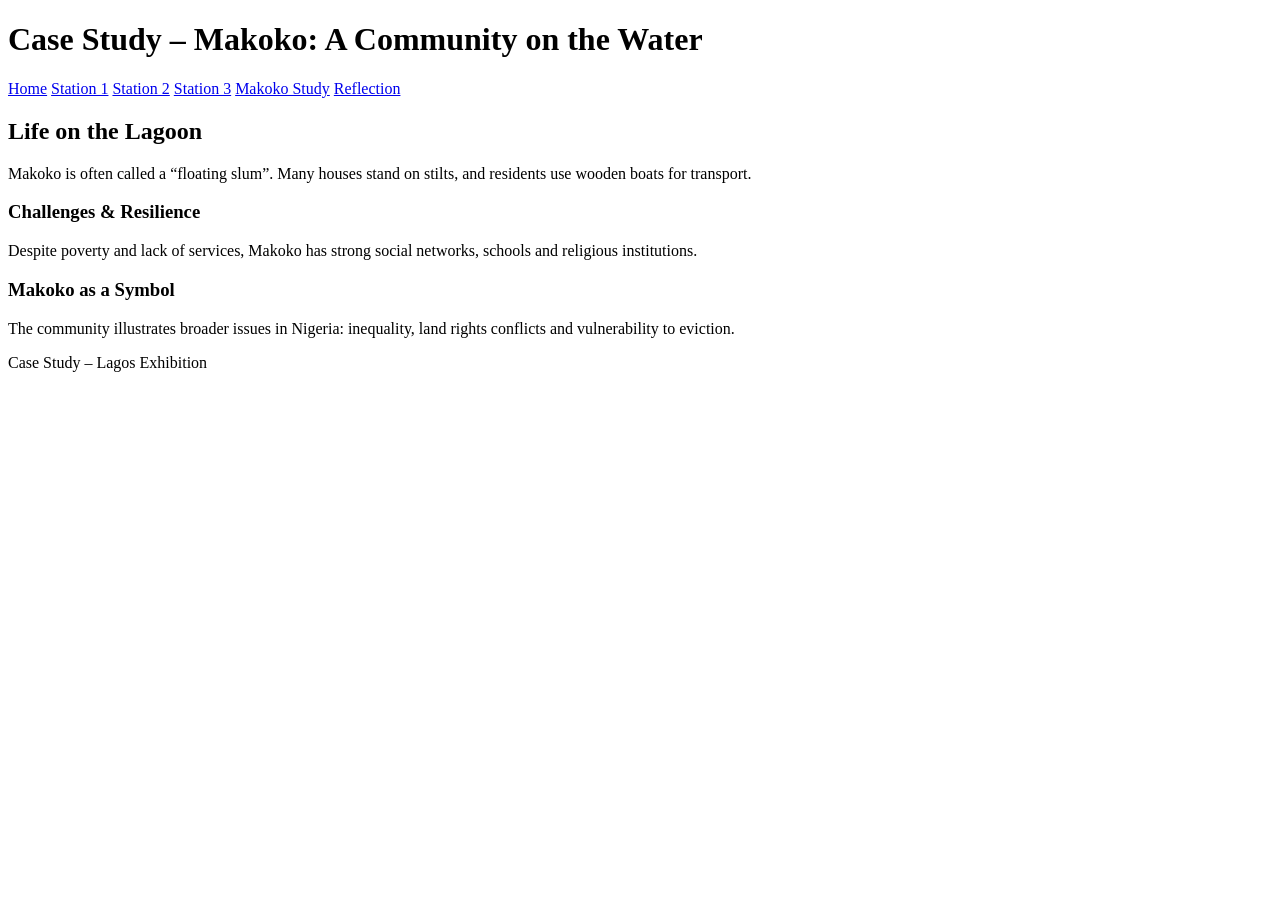
==== Marokko_Study.html @ a3574e40 "Marokko_Study.html erstellen" ====
<!DOCTYPE html>
<html lang="en">
	<head>
		<meta charset="UTF-8" />
		<title>Case Study – Makoko</title>
		<link rel="stylesheet" href="style.css" />
	</head>
	<body>
		<header>
			<h1>Case Study – Makoko: A Community on the Water</h1>
		</header>

		<nav>
			<a href="index.html">Home</a>
			<a href="Station1.html">Station 1</a>
			<a href="Station2.html">Station 2</a>
			<a href="Station3.html">Station 3</a>
			<a href="Marokko_Study.html">Makoko Study</a>
			<a href="Reflection.html">Reflection</a>
		</nav>

		<main>
			<section class="content-box">
				<h2>Life on the Lagoon</h2>
				<p>
					Makoko is often called a “floating slum”. Many houses stand
					on stilts, and residents use wooden boats for transport.
				</p>

				<h3>Challenges & Resilience</h3>
				<p>
					Despite poverty and lack of services, Makoko has strong
					social networks, schools and religious institutions.
				</p>

				<h3>Makoko as a Symbol</h3>
				<p>
					The community illustrates broader issues in Nigeria:
					inequality, land rights conflicts and vulnerability to
					eviction.
				</p>
			</section>
		</main>

		<footer>
			<p>Case Study – Lagos Exhibition</p>
		</footer>
	</body>
</html>
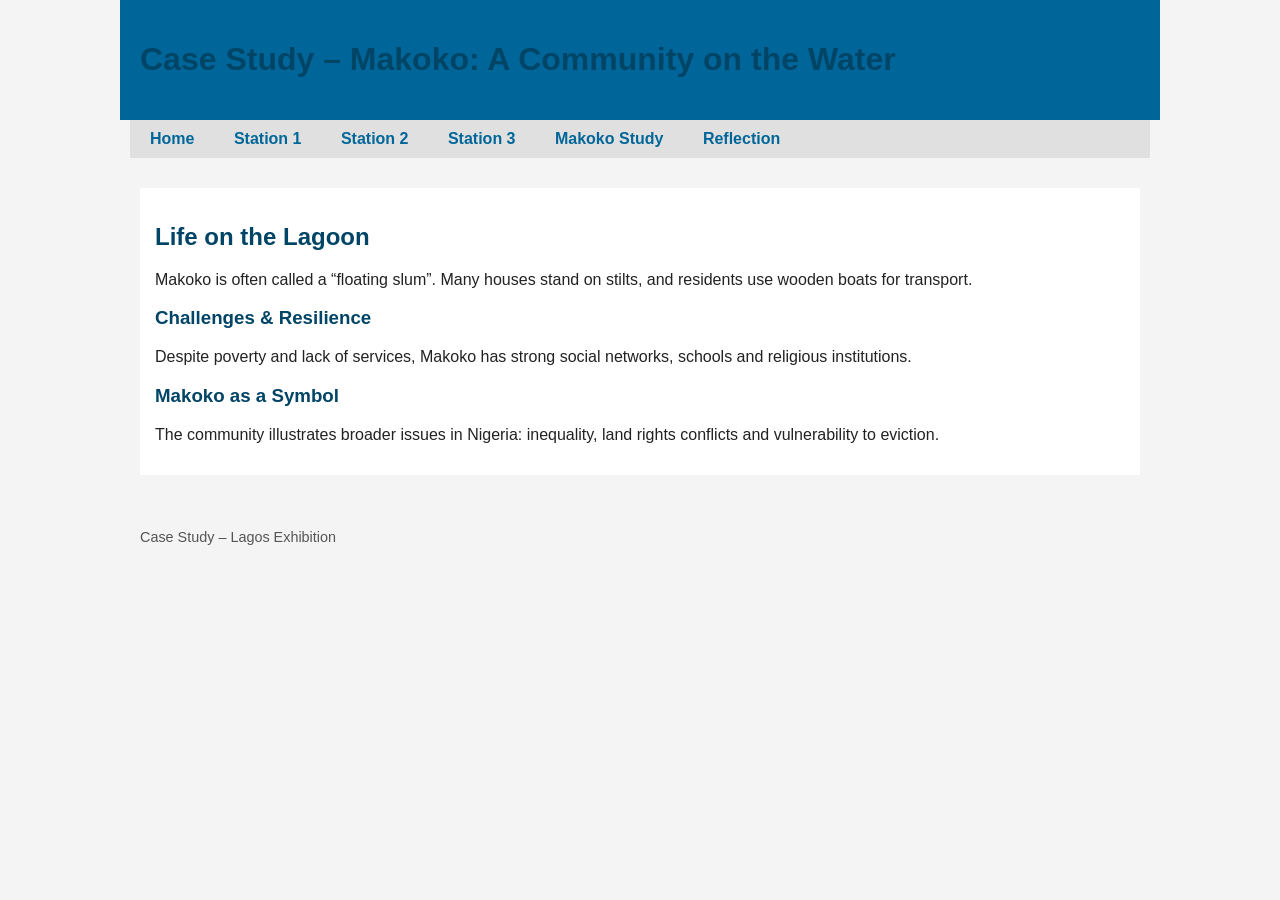
==== commit 2ac413c5: "Marokko_Study.html aktualisieren" ====
--- a/Marokko_Study.html
+++ b/Marokko_Study.html
@@ -12,9 +12,9 @@
 
 		<nav>
 			<a href="index.html">Home</a>
-			<a href="Station1.html">Station 1</a>
-			<a href="Station2.html">Station 2</a>
-			<a href="Station3.html">Station 3</a>
+			<a href="Station_1.html">Station 1</a>
+			<a href="Station_2.html">Station 2</a>
+			<a href="Station_3.html">Station 3</a>
 			<a href="Marokko_Study.html">Makoko Study</a>
 			<a href="Reflection.html">Reflection</a>
 		</nav>
--- a/style.css
+++ b/style.css
@@ -0,0 +1,87 @@
+/* Global Layout */
+body {
+	font-family: Arial, sans-serif;
+	margin: 0;
+	background-color: #f4f4f4;
+	color: #222;
+}
+
+header,
+nav,
+main,
+footer {
+	max-width: 1000px;
+	margin: 0 auto;
+	padding: 10px 20px;
+}
+
+/* Header */
+header {
+	background-color: #006699;
+	color: white;
+	padding: 20px;
+}
+
+h1,
+h2,
+h3 {
+	color: #004466;
+}
+
+/* Navigation */
+nav {
+	background-color: #e0e0e0;
+	margin-bottom: 10px;
+	padding: 10px;
+}
+
+nav a {
+	margin-right: 15px;
+	text-decoration: none;
+	color: #006699;
+	font-weight: bold;
+	padding: 6px 10px;
+	border-radius: 4px;
+}
+
+nav a:hover {
+	background-color: #cccccc;
+}
+
+/* Content Boxes */
+.intro,
+.content-box {
+	background-color: white;
+	padding: 15px;
+	margin-top: 10px;
+}
+
+.station-preview {
+	background-color: white;
+	padding: 15px;
+	margin: 10px 0;
+	border-left: 4px solid #006699;
+}
+
+/* Buttons */
+.btn {
+	display: inline-block;
+	margin-top: 10px;
+	padding: 8px 12px;
+	background-color: #006699;
+	color: white;
+	text-decoration: none;
+	border-radius: 4px;
+}
+
+.btn:hover {
+	background-color: #004466;
+}
+
+/* Footer */
+footer {
+	font-size: 0.9em;
+	color: #555;
+	margin-top: 20px;
+	padding-bottom: 20px;
+}
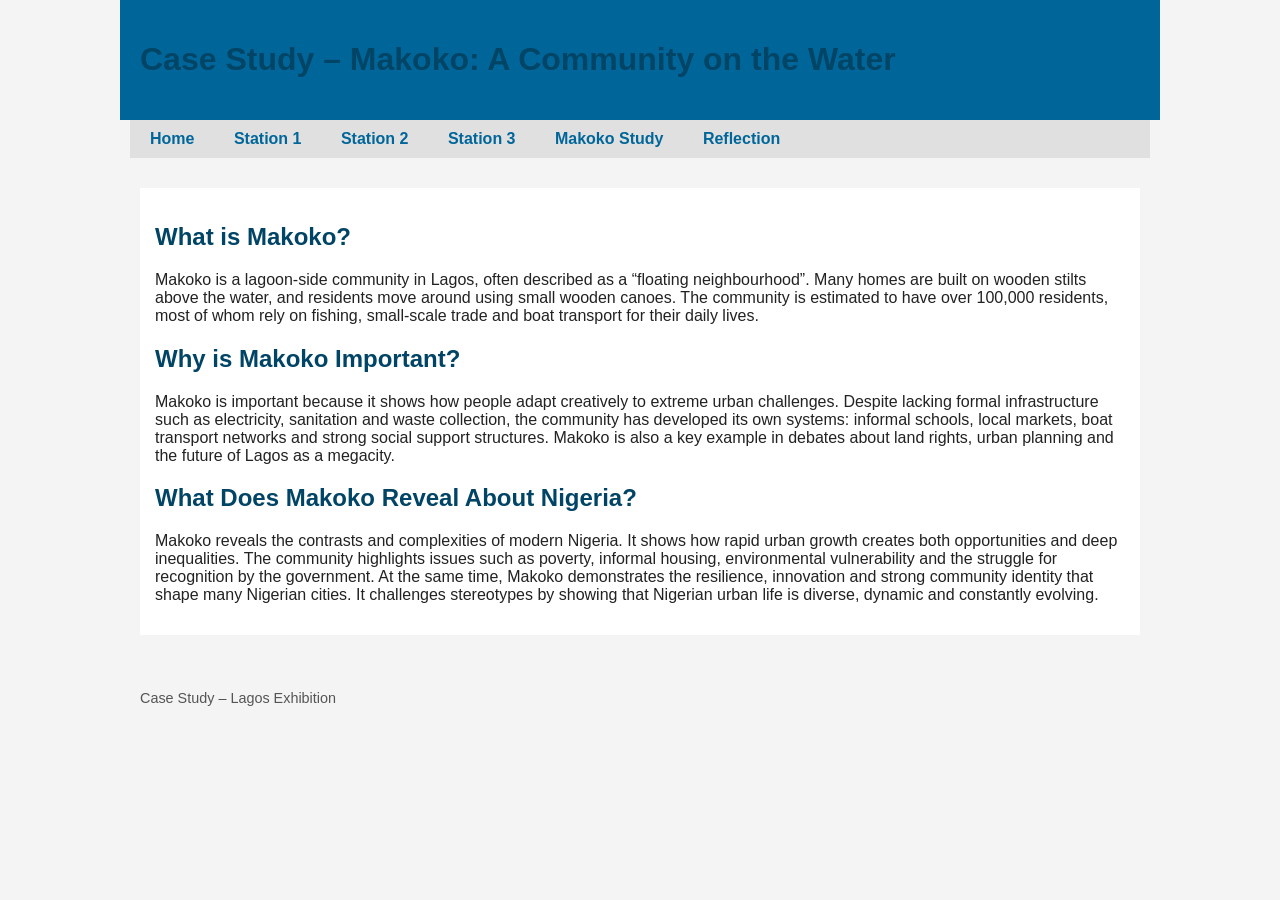
==== commit 68657cea: "Marokko_Study.html aktualisieren" ====
--- a/Marokko_Study.html
+++ b/Marokko_Study.html
@@ -21,23 +21,37 @@
 
 		<main>
 			<section class="content-box">
-				<h2>Life on the Lagoon</h2>
+				<h2>What is Makoko?</h2>
 				<p>
-					Makoko is often called a “floating slum”. Many houses stand
-					on stilts, and residents use wooden boats for transport.
+					Makoko is a lagoon-side community in Lagos, often described as a
+					“floating neighbourhood”. Many homes are built on wooden stilts
+					above the water, and residents move around using small wooden
+					canoes. The community is estimated to have over 100,000 residents,
+					most of whom rely on fishing, small-scale trade and boat transport
+					for their daily lives.
 				</p>
 
-				<h3>Challenges & Resilience</h3>
+				<h2>Why is Makoko Important?</h2>
 				<p>
-					Despite poverty and lack of services, Makoko has strong
-					social networks, schools and religious institutions.
+					Makoko is important because it shows how people adapt creatively to
+					extreme urban challenges. Despite lacking formal infrastructure such
+					as electricity, sanitation and waste collection, the community has
+					developed its own systems: informal schools, local markets, boat
+					transport networks and strong social support structures. Makoko is
+					also a key example in debates about land rights, urban planning and
+					the future of Lagos as a megacity.
 				</p>
 
-				<h3>Makoko as a Symbol</h3>
+				<h2>What Does Makoko Reveal About Nigeria?</h2>
 				<p>
-					The community illustrates broader issues in Nigeria:
-					inequality, land rights conflicts and vulnerability to
-					eviction.
+					Makoko reveals the contrasts and complexities of modern Nigeria. It
+					shows how rapid urban growth creates both opportunities and deep
+					inequalities. The community highlights issues such as poverty,
+					informal housing, environmental vulnerability and the struggle for
+					recognition by the government. At the same time, Makoko demonstrates
+					the resilience, innovation and strong community identity that shape
+					many Nigerian cities. It challenges stereotypes by showing that
+					Nigerian urban life is diverse, dynamic and constantly evolving.
 				</p>
 			</section>
 		</main>
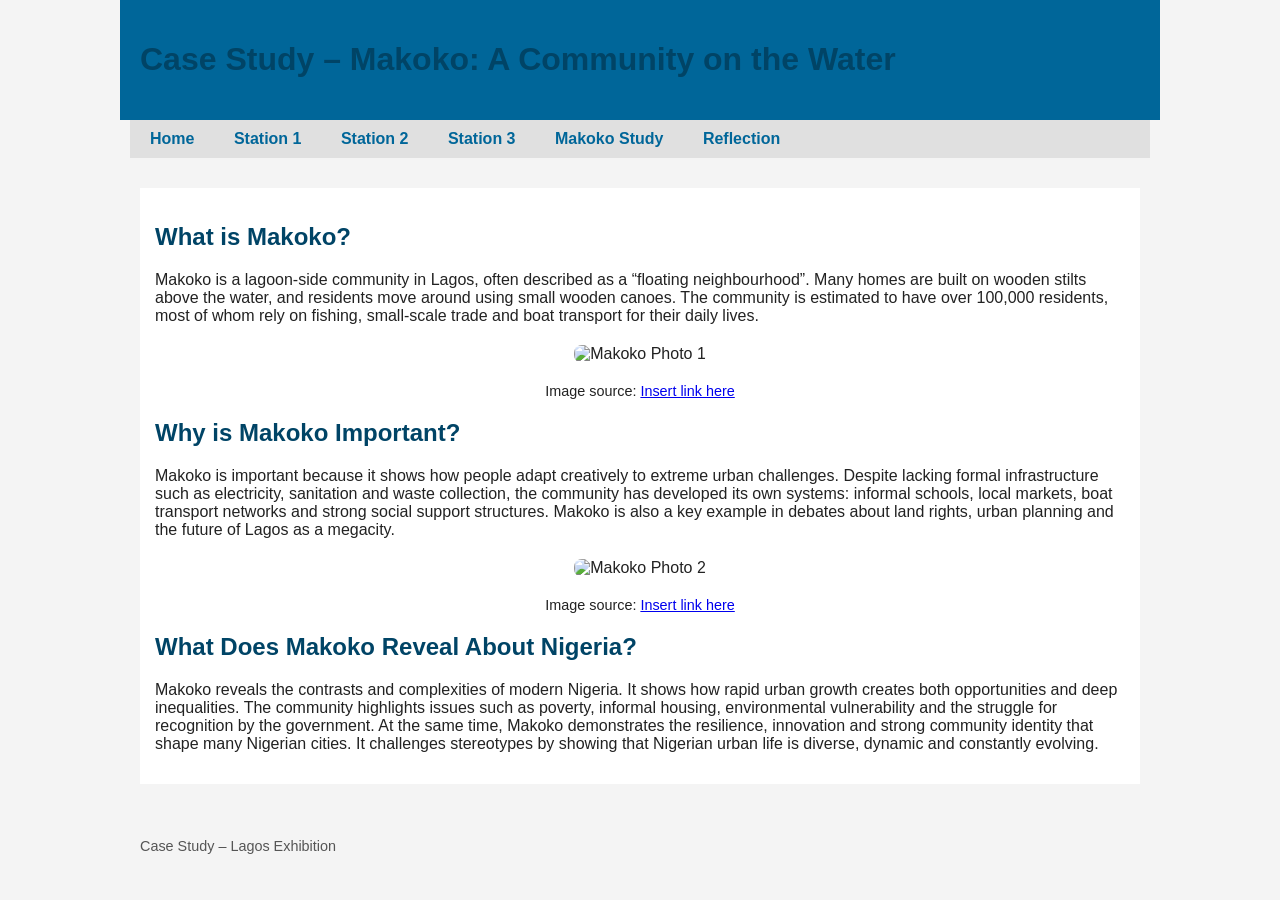
==== commit 5d819697: "Marokko_Study.html aktualisieren" ====
--- a/Marokko_Study.html
+++ b/Marokko_Study.html
@@ -31,6 +31,14 @@
 					for their daily lives.
 				</p>
 
+				<!-- PHOTOBOX 1 -->
+				<div class="photo-box">
+					<img src="placeholder1.jpg" alt="Makoko Photo 1">
+				</div>
+				<div class="photo-link-box">
+					<p>Image source: <a href="https://example.com" target="_blank">Insert link here</a></p>
+				</div>
+
 				<h2>Why is Makoko Important?</h2>
 				<p>
 					Makoko is important because it shows how people adapt creatively to
@@ -41,6 +49,14 @@
 					also a key example in debates about land rights, urban planning and
 					the future of Lagos as a megacity.
 				</p>
+
+				<!-- PHOTOBOX 2 -->
+				<div class="photo-box">
+					<img src="placeholder2.jpg" alt="Makoko Photo 2">
+				</div>
+				<div class="photo-link-box">
+					<p>Image source: <a href="https://example.com" target="_blank">Insert link here</a></p>
+				</div>
 
 				<h2>What Does Makoko Reveal About Nigeria?</h2>
 				<p>
--- a/style.css
+++ b/style.css
@@ -85,3 +85,43 @@
 	margin-top: 20px;
 	padding-bottom: 20px;
 }
+
+.photo-box {
+	width: 100%;
+	margin: 20px 0;
+	text-align: center;
+}
+
+.photo-box img {
+	width: 100%;
+	max-width: 600px;
+	border-radius: 8px;
+}
+
+.photo-link-box {
+	text-align: center;
+	font-size: 0.9rem;
+	margin-bottom: 20px;
+}
+
+.stats-container {
+	display: flex;
+	justify-content: space-between;
+	align-items: flex-start;
+	gap: 20px;
+	margin-top: 30px;
+}
+
+.stats-text {
+	width: 60%;
+}
+
+.photo-box-right {
+	width: 40%;
+	text-align: center;
+}
+
+.photo-box-right img {
+	width: 100%;
+	border-radius: 8px;
+}
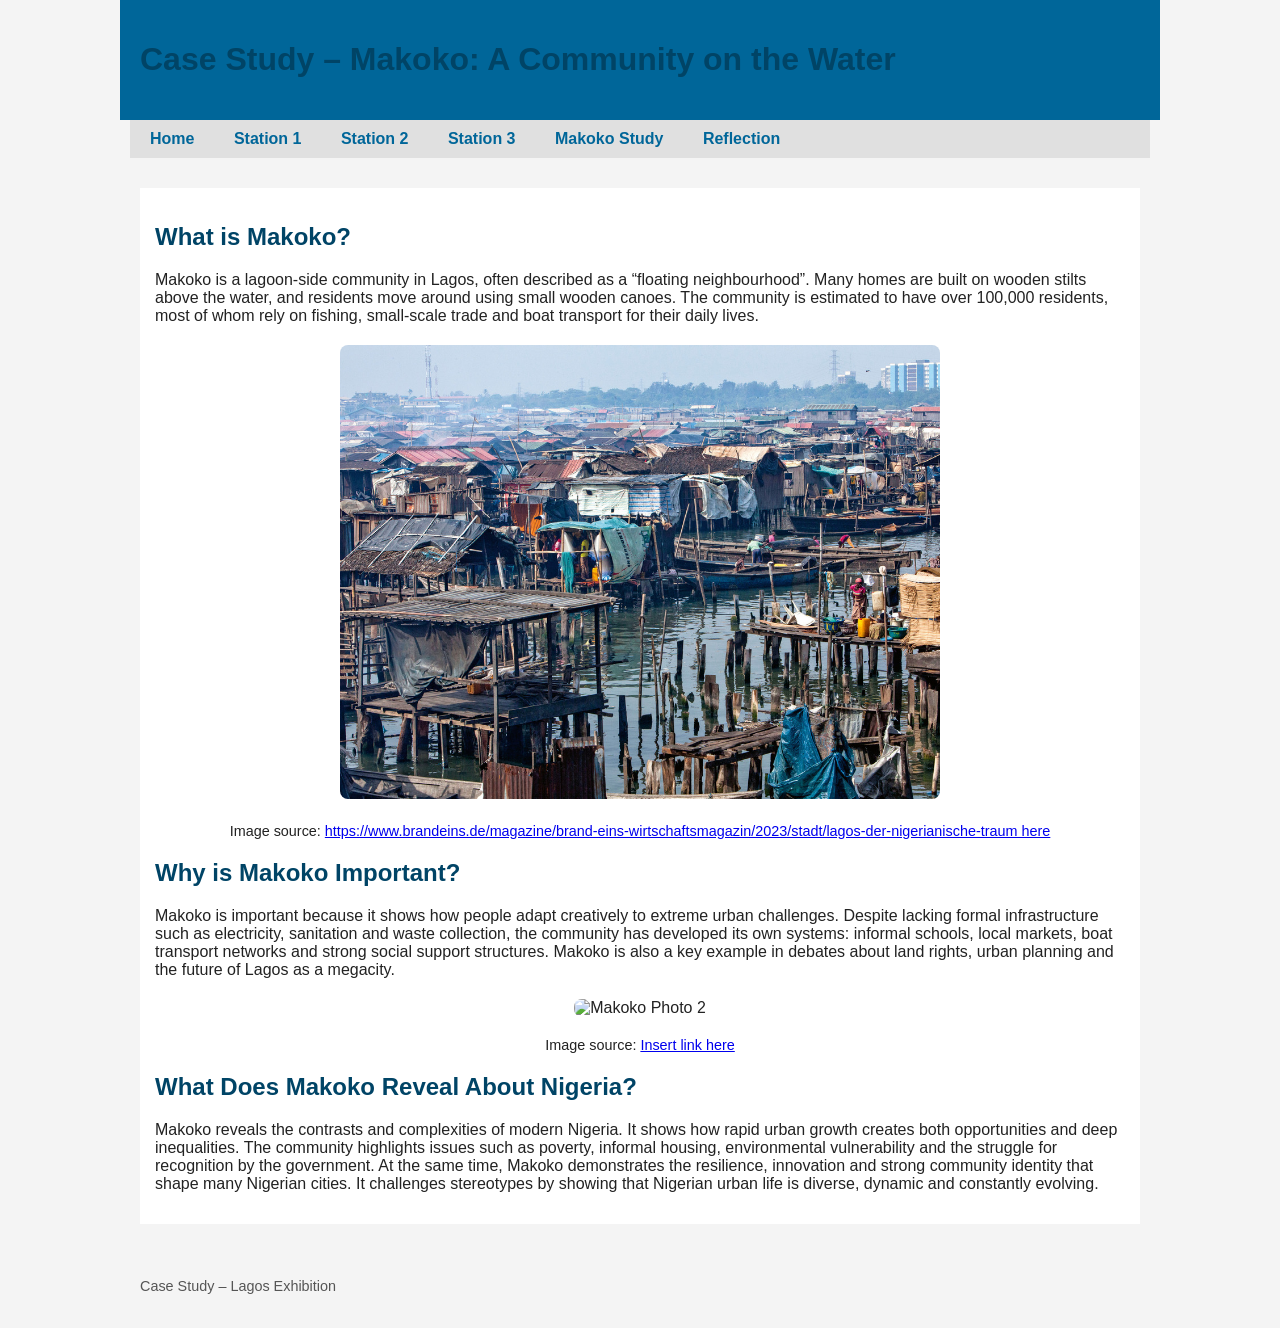
==== commit 45c56eec: "Marokko_Study.html aktualisieren" ====
--- a/Marokko_Study.html
+++ b/Marokko_Study.html
@@ -33,10 +33,11 @@
 
 				<!-- PHOTOBOX 1 -->
 				<div class="photo-box">
-					<img src="placeholder1.jpg" alt="Makoko Photo 1">
+					<img src="IMG_0284.jpeg" alt="Makoko Photo 1">
 				</div>
 				<div class="photo-link-box">
-					<p>Image source: <a href="https://example.com" target="_blank">Insert link here</a></p>
+					<p>Image source: <a href="https://www.brandeins.de/magazine/brand-eins-wirtschaftsmagazin/2023/stadt/lagos-der-nigerianische-traum" target="_blank">
+					https://www.brandeins.de/magazine/brand-eins-wirtschaftsmagazin/2023/stadt/lagos-der-nigerianische-traum here</a></p>
 				</div>
 
 				<h2>Why is Makoko Important?</h2>
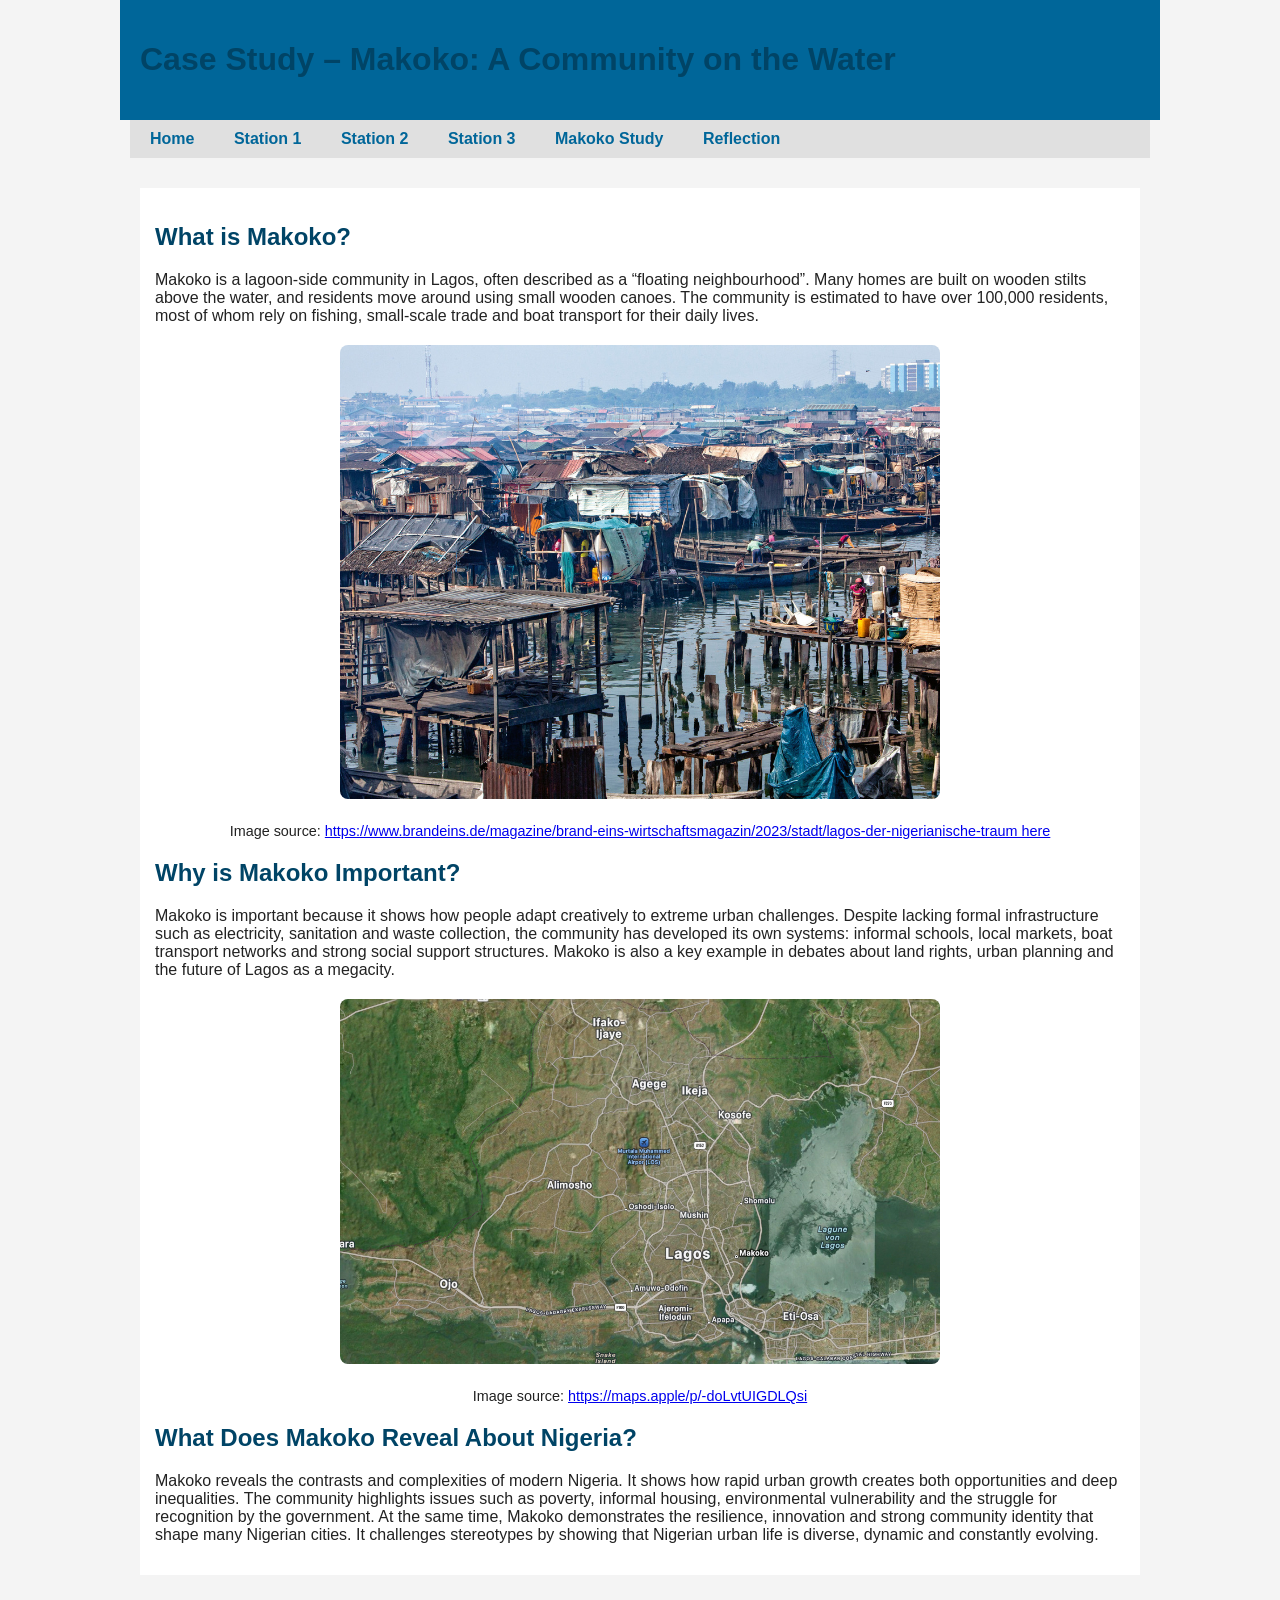
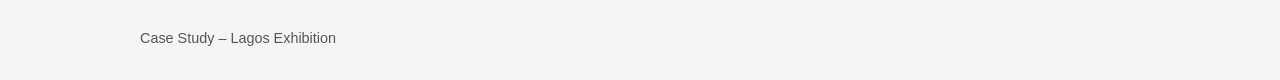
==== commit e4d1a988: "Update" ====
--- a/Marokko_Study.html
+++ b/Marokko_Study.html
@@ -53,10 +53,10 @@
 
 				<!-- PHOTOBOX 2 -->
 				<div class="photo-box">
-					<img src="placeholder2.jpg" alt="Makoko Photo 2">
+					<img src="IMG_4541.jpeg" alt="Makoko Photo Map">
 				</div>
 				<div class="photo-link-box">
-					<p>Image source: <a href="https://example.com" target="_blank">Insert link here</a></p>
+					<p>Image source: <a href="https://maps.apple/p/-doLvtUIGDLQsi" target="_blank">https://maps.apple/p/-doLvtUIGDLQsi</a></p>
 				</div>
 
 				<h2>What Does Makoko Reveal About Nigeria?</h2>
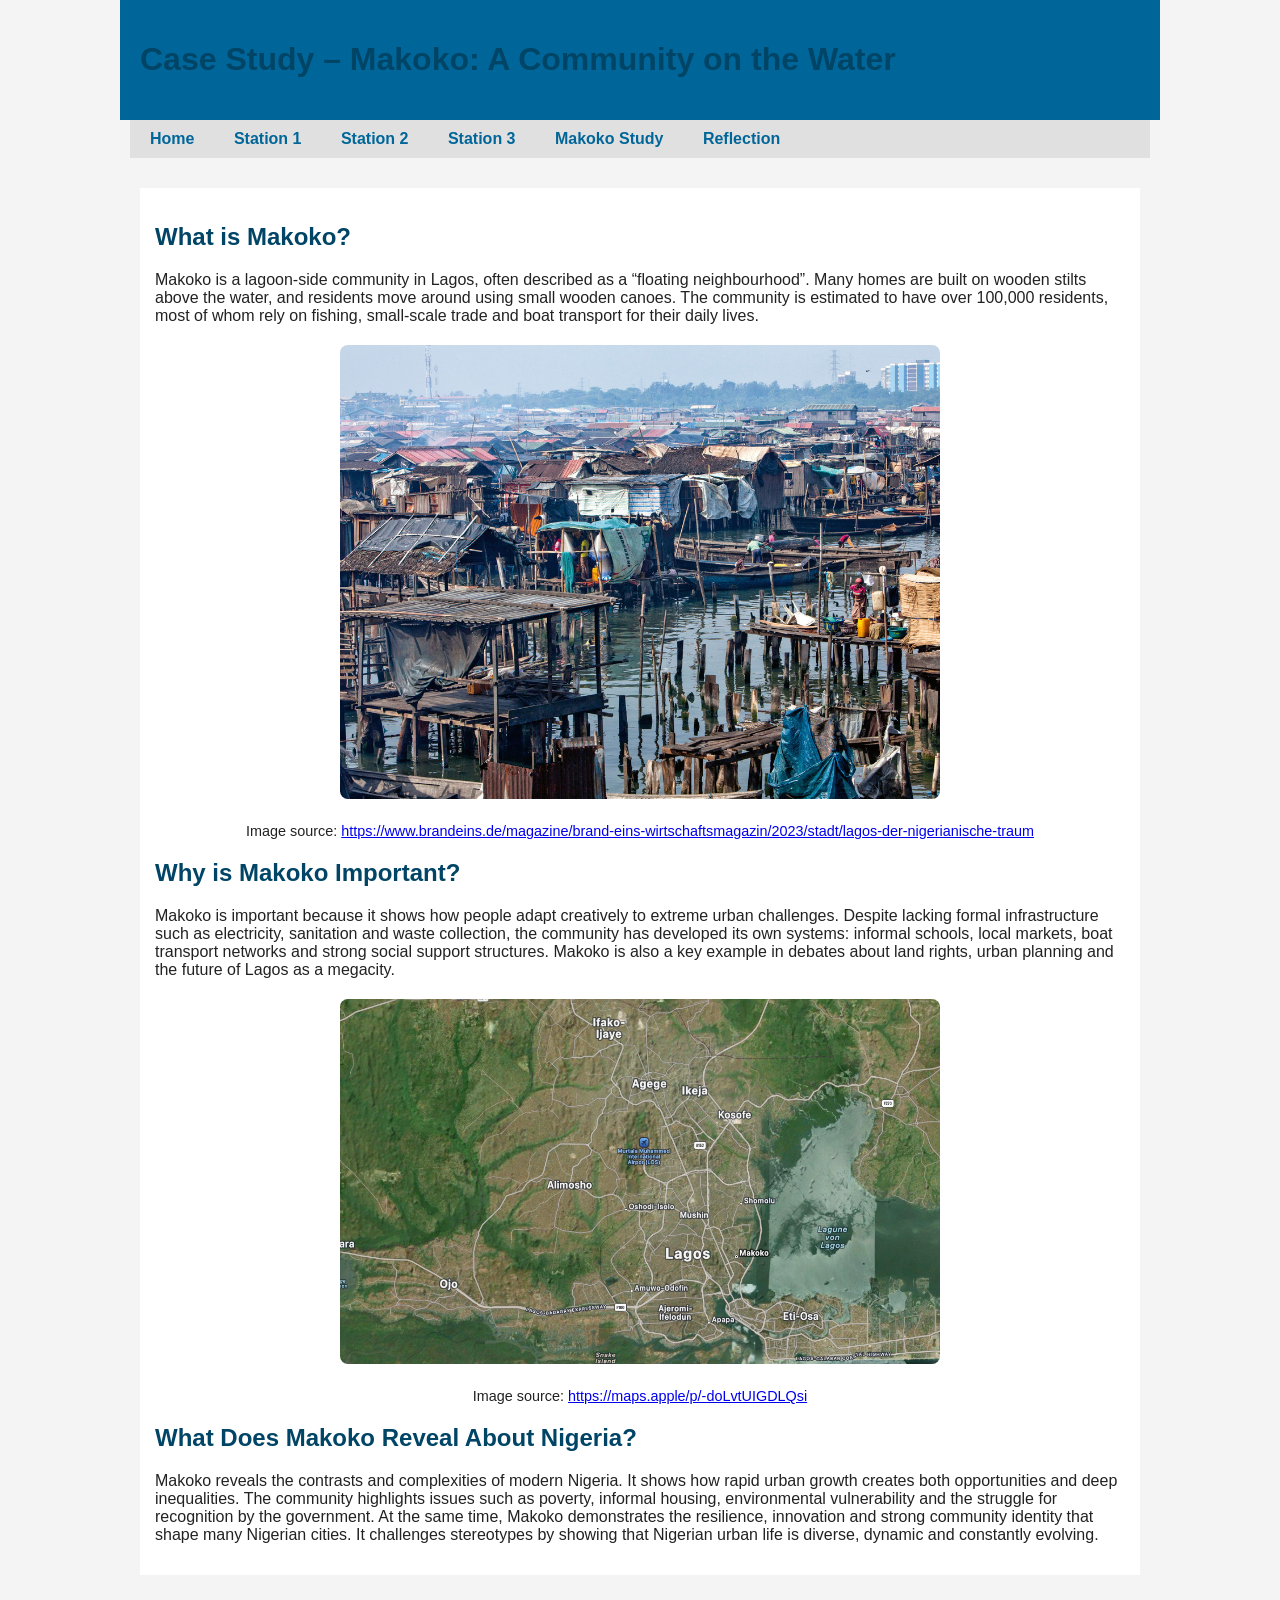
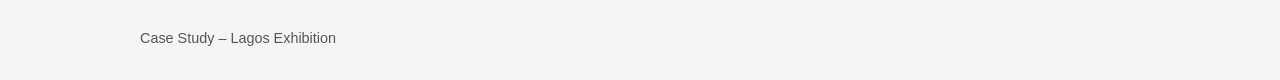
==== commit cbb88330: "Update" ====
--- a/Marokko_Study.html
+++ b/Marokko_Study.html
@@ -37,7 +37,7 @@
 				</div>
 				<div class="photo-link-box">
 					<p>Image source: <a href="https://www.brandeins.de/magazine/brand-eins-wirtschaftsmagazin/2023/stadt/lagos-der-nigerianische-traum" target="_blank">
-					https://www.brandeins.de/magazine/brand-eins-wirtschaftsmagazin/2023/stadt/lagos-der-nigerianische-traum here</a></p>
+					https://www.brandeins.de/magazine/brand-eins-wirtschaftsmagazin/2023/stadt/lagos-der-nigerianische-traum</a></p>
 				</div>
 
 				<h2>Why is Makoko Important?</h2>
